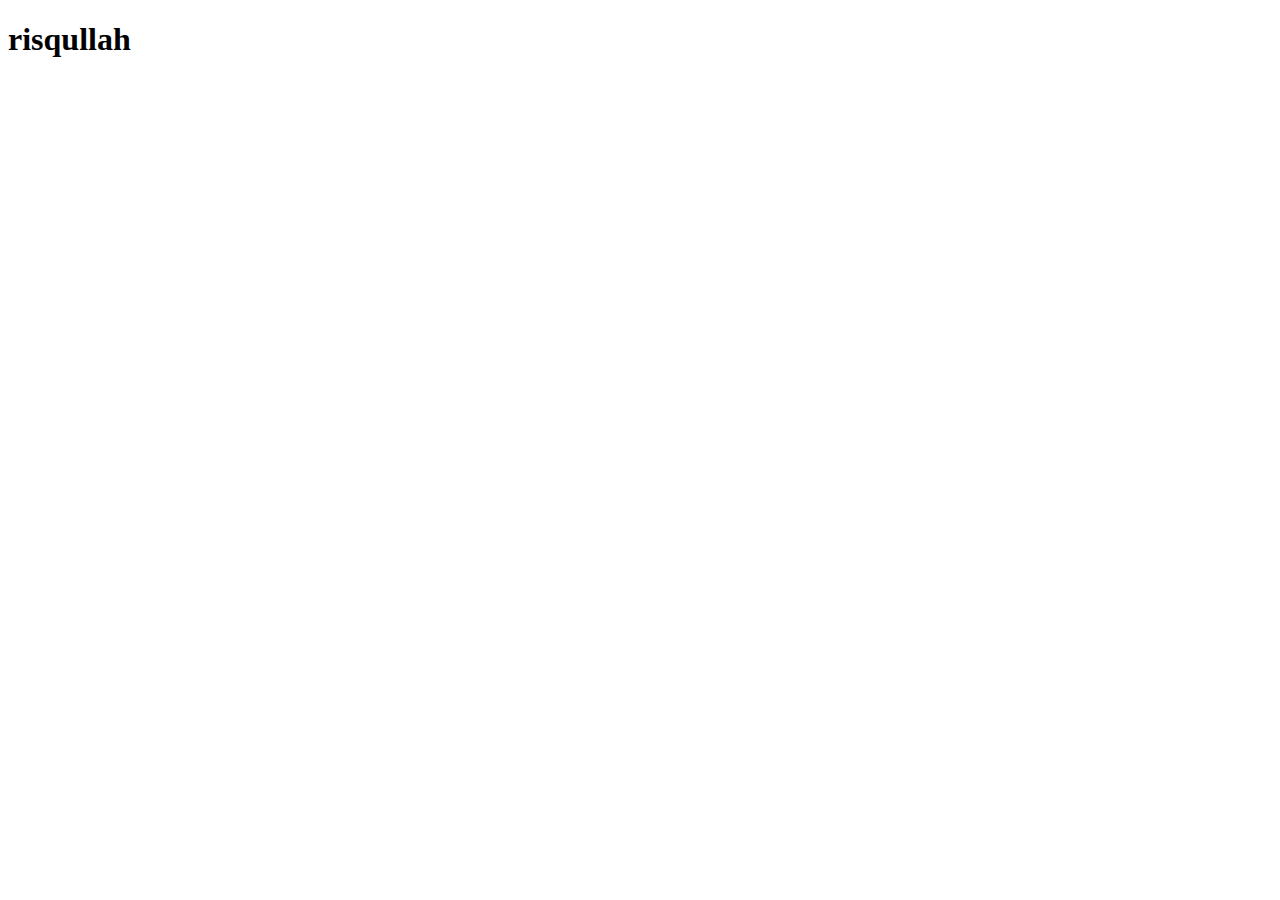
==== index.html @ d9655698 "first commit" ====
<!DOCTYPE html>
<html lang="en">
<head>
    <meta charset="UTF-8">
    <meta http-equiv="X-UA-Compatible" content="IE=edge">
    <meta name="viewport" content="width=device-width, initial-scale=1.0">
    <title>Document</title>
</head>
<body>
    <h1>risqullah </h1>
</body>
</html>
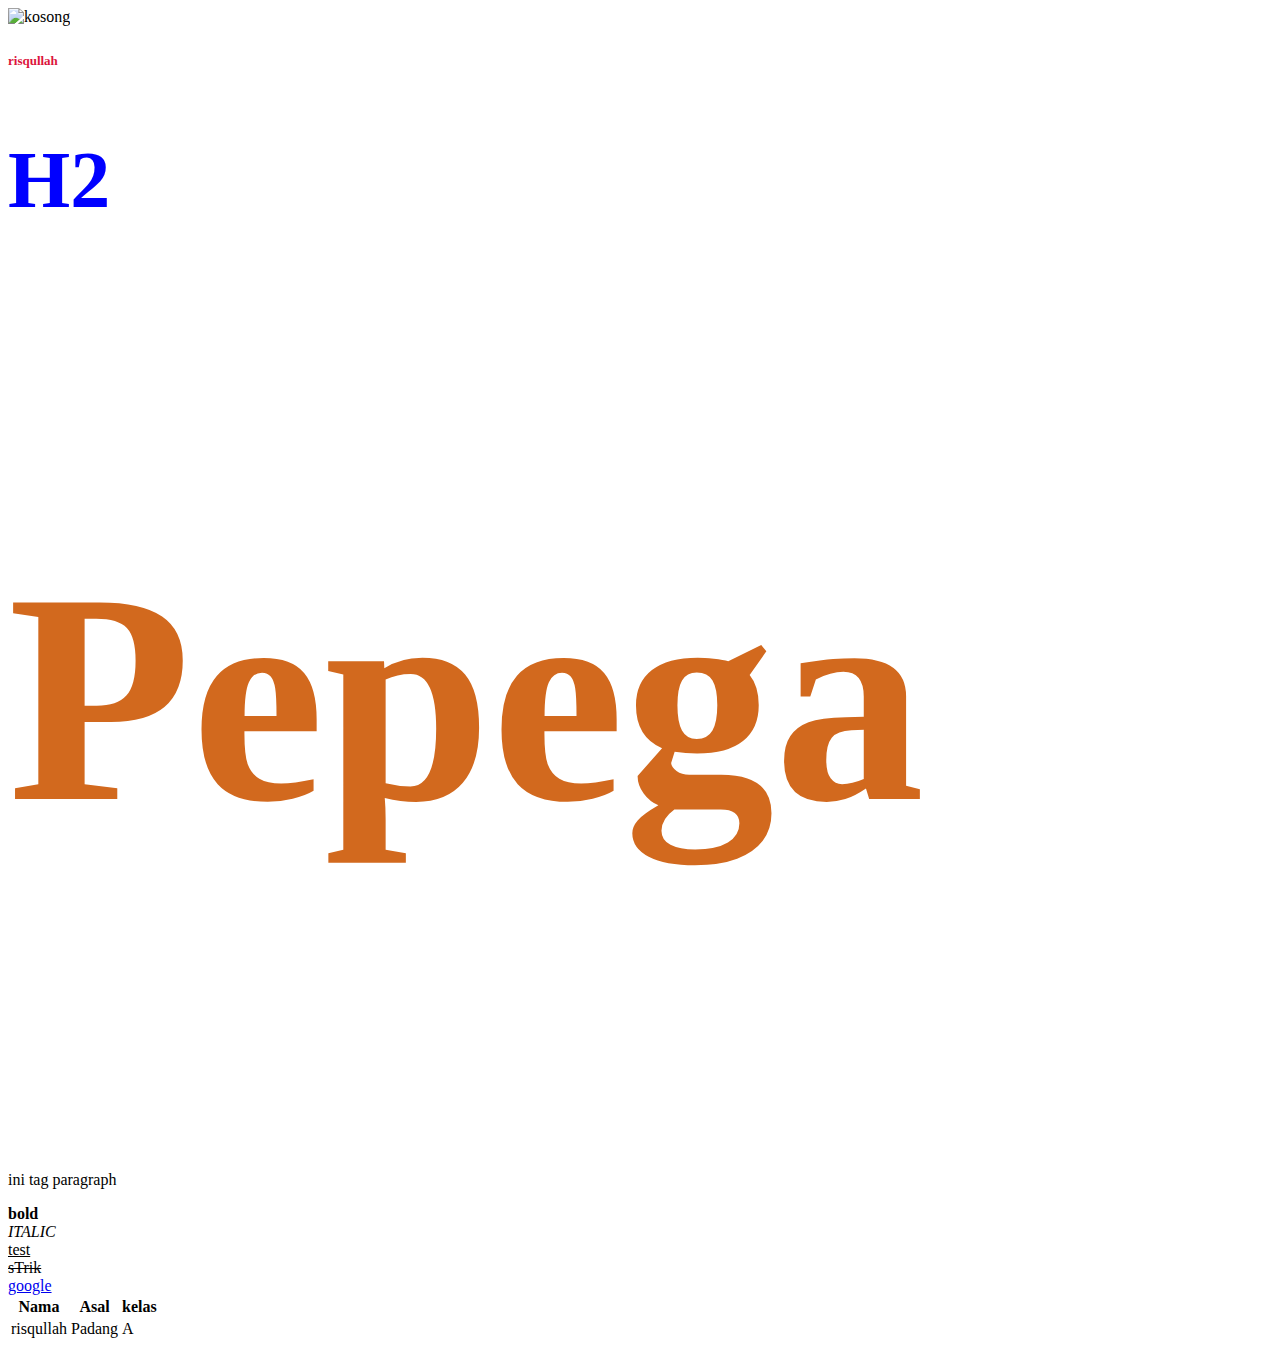
==== commit e097199d: "first commit" ====
--- a/index.html
+++ b/index.html
@@ -4,9 +4,81 @@
     <meta charset="UTF-8">
     <meta http-equiv="X-UA-Compatible" content="IE=edge">
     <meta name="viewport" content="width=device-width, initial-scale=1.0">
+    <style>
+        .text2{
+            font-size: 80px;
+            color: blue;
+        }
+        #text
+        {
+            font-size: 80px;
+            color: blue;
+        }
+        
+
+    </style>
+    <link rel="stylesheet" href="style.css">
+
     <title>Document</title>
 </head>
 <body>
-    <h1>risqullah </h1>
+    <div>
+        
+    </div>
+
+    
+    <!-- img buat gambar -->
+    <img src="https://img.ayokuliah.id/uploads/2018/10/umy-825x425.jpg" 
+    alt="kosong" style="width: 300px;">
+    <br>
+    <img src="img/umy-825x425.jpg" 
+    alt="">
+
+    <!-- heading 1 -->
+    <h1 style="font-size: small; color: crimson;"> risqullah </h1>
+
+    <h2 class="text2" id="text2" >H2</h2>
+
+    <h3 class="text3">Pepega</h3>
+    <!-- p paragraph -->
+    <p>ini tag paragraph </p>
+    <!-- B BOLD -->
+    <b>bold</b>
+    <br>
+    <!-- ITALIC -->
+    <i>ITALIC</i>
+    <br>
+    <!-- UNDERLINE -->
+    
+    <u>test</u>
+    <br>
+    <!-- s strikethrough -->
+    <s>sTrik</s>
+    <br>
+    <!-- a ancohr untuk referensi link -->
+    <a href="https://www.google.com/">google</a>
+    <!-- br break -->
+
+    <table>
+        <tr>
+
+            <th>Nama</th>
+            <th>Asal</th>
+            <th>kelas</th>
+
+        </tr>
+        <tr>
+
+            <td>risqullah</td>
+            <td>Padang</td>
+            <td>A</td>
+
+        </tr>
+    </table>
+    <!-- css 
+    1. inline
+    2. dalam file
+    3. diluar file
+    -->
 </body>
 </html>--- a/style.css
+++ b/style.css
@@ -0,0 +1,16 @@
+.text3{
+    
+    font-size: 300px;
+    color: chocolate;
+
+}
+.produk{
+    border: 1px solid black;
+    padding-left: 50px;
+    padding-right: 50px;
+    margin-left: 300px;
+    margin-right: 300px;
+    background-color: rgb(3, 77, 87);
+    font-size: medium;
+    color: black;
+}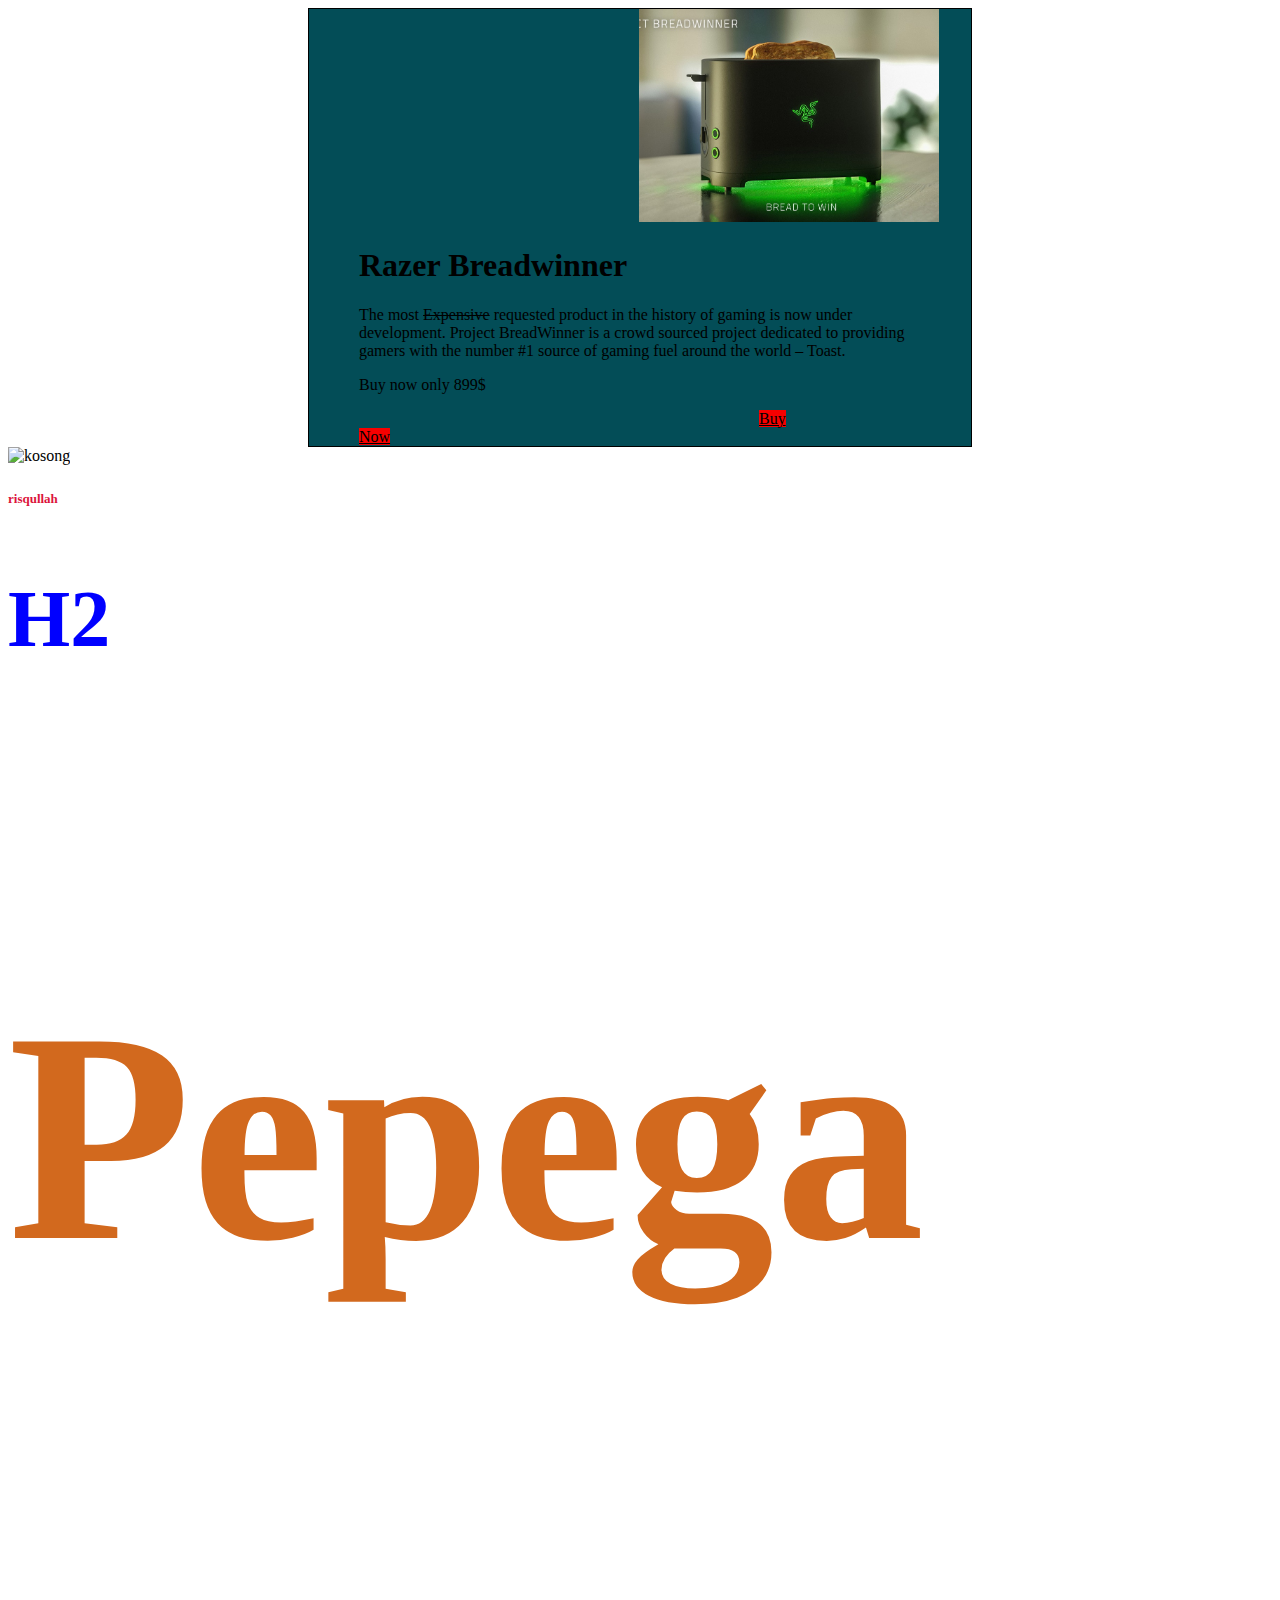
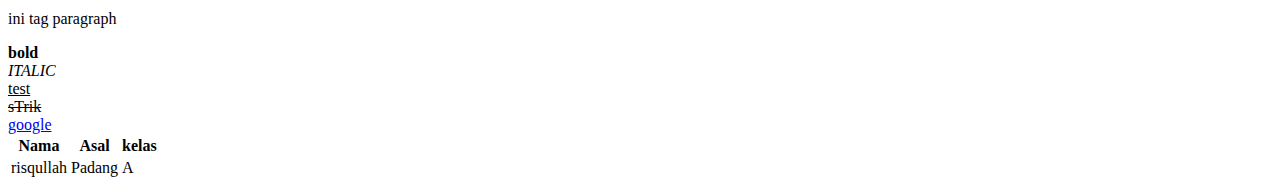
==== commit b6135465: "first commit" ====
--- a/index.html
+++ b/index.html
@@ -22,11 +22,17 @@
     <title>Document</title>
 </head>
 <body>
-    <div>
-        
+    <div class="produk">
+        <img src="toast.jpg" alt="" style="width: 300px;margin-left: 280px;margin-right: 300px;">
+         <h1>Razer Breadwinner</h1>
+         <p>The most <s> Expensive</s> requested product in the history of gaming is now under development. Project BreadWinner is a crowd sourced project dedicated to providing gamers with the number #1 source of gaming fuel around the world – Toast.</p>
+         <p>Buy now  only 899$</p>
+         <a href="https://www2.razer.com/breadwinner" style="color: rgb(0, 0, 0);margin-left: 400px;margin-right: 300px;background-color:  rgb(247, 0, 0);">Buy Now</a>
+
+
     </div>
 
-    
+    <!---->
     <!-- img buat gambar -->
     <img src="https://img.ayokuliah.id/uploads/2018/10/umy-825x425.jpg" 
     alt="kosong" style="width: 300px;">
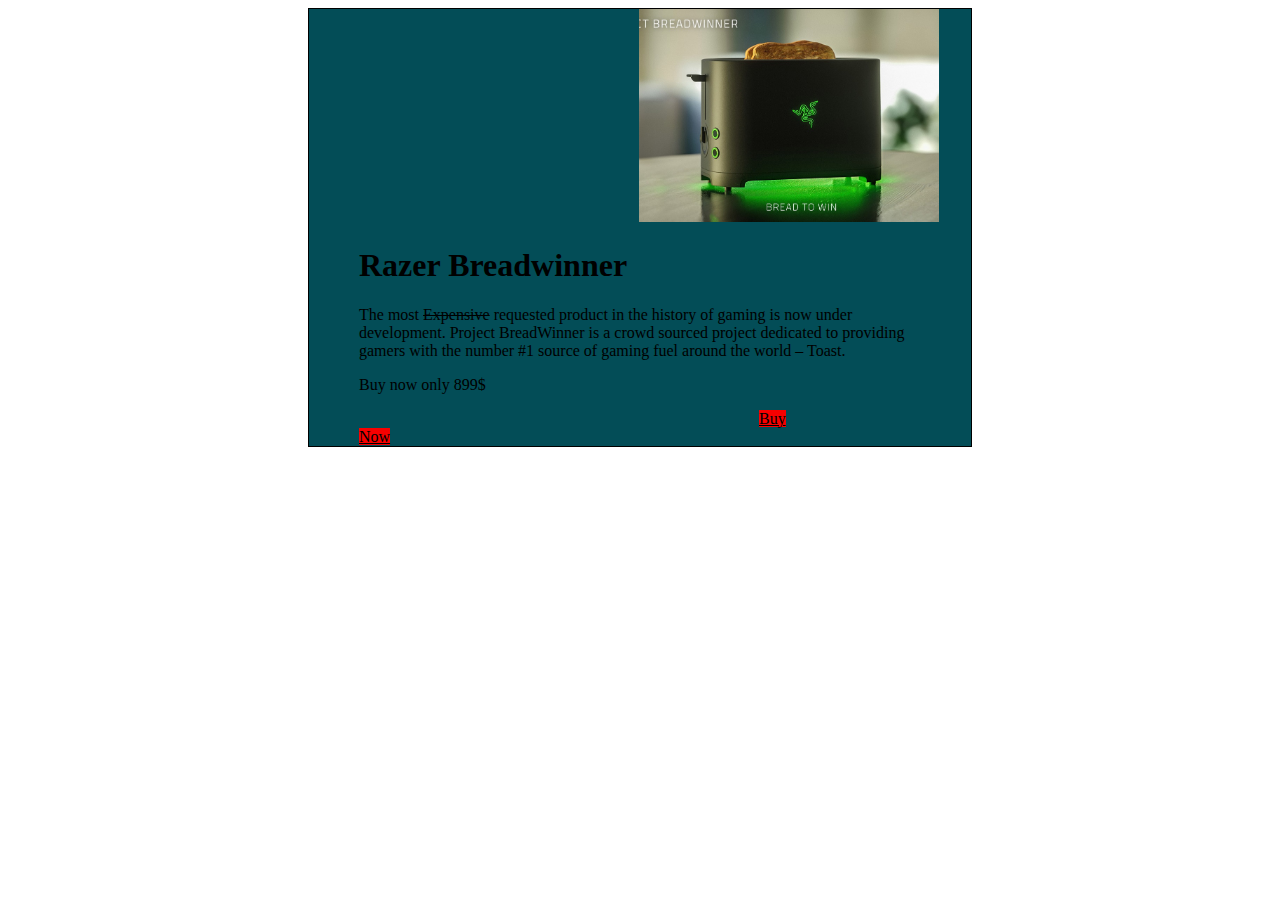
==== commit 85754f65: "first commit" ====
--- a/index.html
+++ b/index.html
@@ -31,60 +31,5 @@
 
 
     </div>
-
-    <!---->
-    <!-- img buat gambar -->
-    <img src="https://img.ayokuliah.id/uploads/2018/10/umy-825x425.jpg" 
-    alt="kosong" style="width: 300px;">
-    <br>
-    <img src="img/umy-825x425.jpg" 
-    alt="">
-
-    <!-- heading 1 -->
-    <h1 style="font-size: small; color: crimson;"> risqullah </h1>
-
-    <h2 class="text2" id="text2" >H2</h2>
-
-    <h3 class="text3">Pepega</h3>
-    <!-- p paragraph -->
-    <p>ini tag paragraph </p>
-    <!-- B BOLD -->
-    <b>bold</b>
-    <br>
-    <!-- ITALIC -->
-    <i>ITALIC</i>
-    <br>
-    <!-- UNDERLINE -->
-    
-    <u>test</u>
-    <br>
-    <!-- s strikethrough -->
-    <s>sTrik</s>
-    <br>
-    <!-- a ancohr untuk referensi link -->
-    <a href="https://www.google.com/">google</a>
-    <!-- br break -->
-
-    <table>
-        <tr>
-
-            <th>Nama</th>
-            <th>Asal</th>
-            <th>kelas</th>
-
-        </tr>
-        <tr>
-
-            <td>risqullah</td>
-            <td>Padang</td>
-            <td>A</td>
-
-        </tr>
-    </table>
-    <!-- css 
-    1. inline
-    2. dalam file
-    3. diluar file
-    -->
 </body>
 </html>